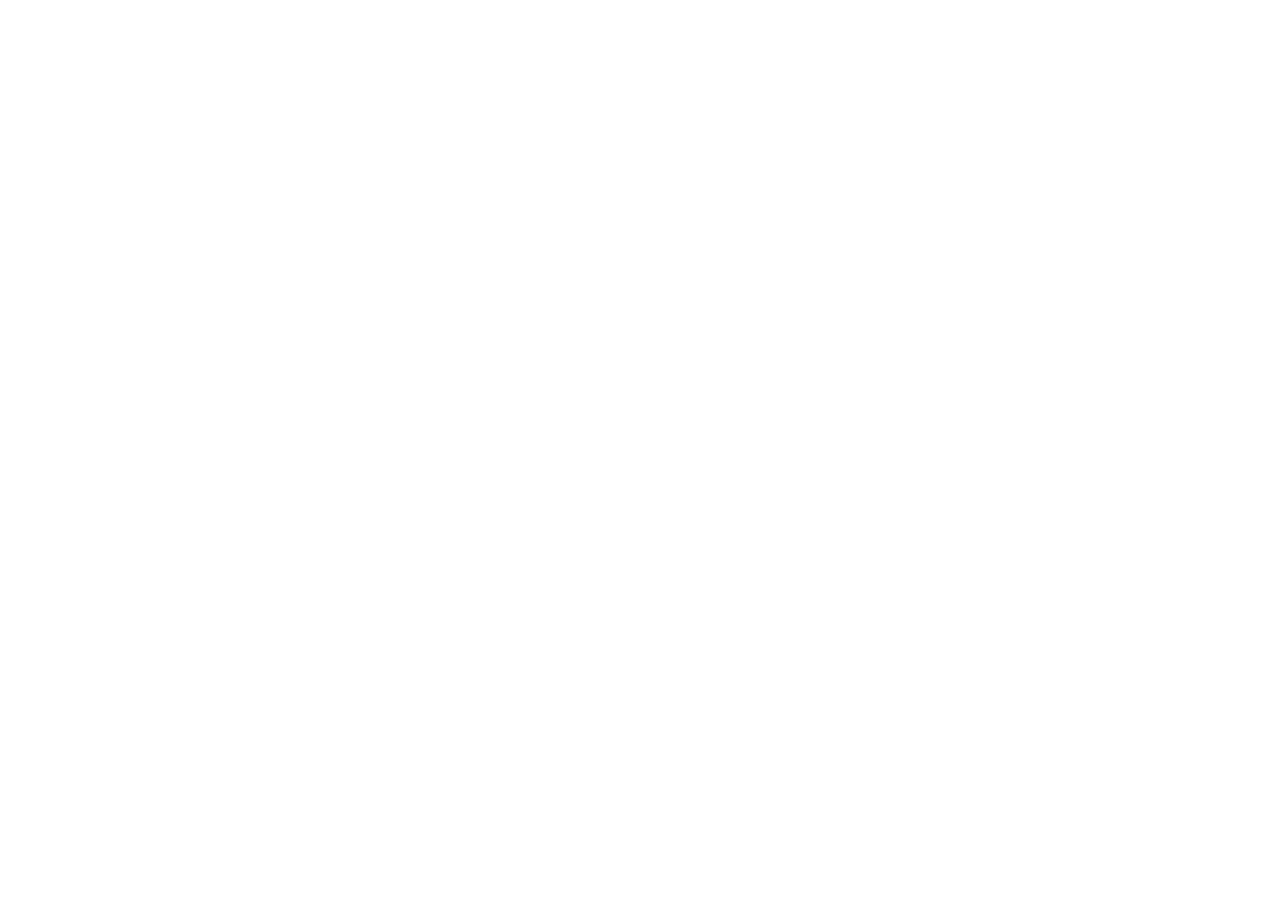
==== profile.html @ 412f5f0e "Add files via upload" ====
<!doctype html>
<html lang="en">
  <head>
    <meta charset="UTF-8" />
    <meta name="viewport" content="width=device-width, initial-scale=1.0" />
    <title>ChateniarProfile</title>
    <script type="module" crossorigin src="/assets/index-CNISAMBr.js"></script>
    <link rel="stylesheet" crossorigin href="/assets/index-C-q-o7Vg.css">
  </head>
  <body>
    <div id="root"></div>
  </body>
</html>
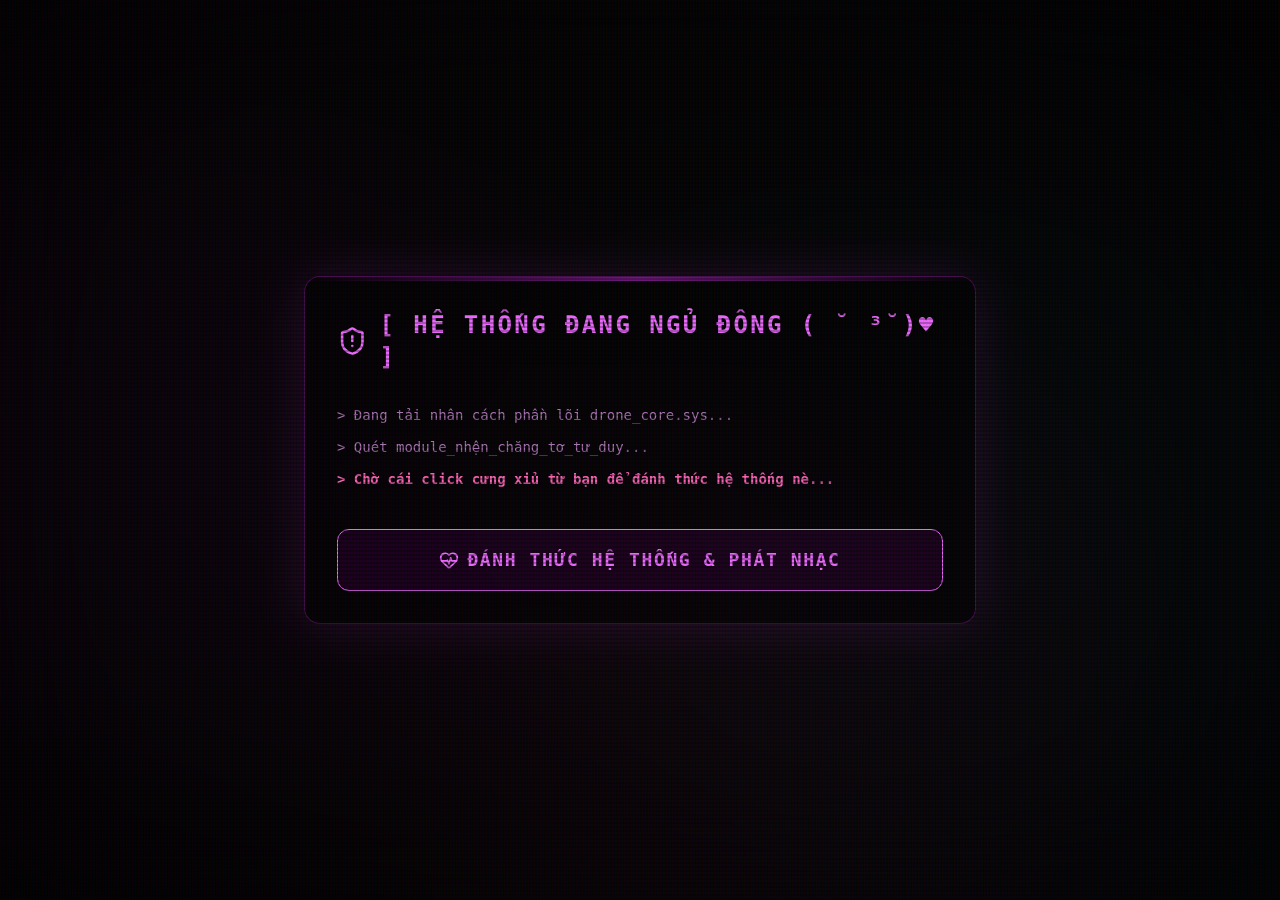
==== commit 1fe3bb36: "Fix asset paths in profile.html" ====
--- a/profile.html
+++ b/profile.html
@@ -5,8 +5,8 @@
     <meta charset="UTF-8" />
     <meta name="viewport" content="width=device-width, initial-scale=1.0" />
     <title>ChateniarProfile</title>
-    <script type="module" crossorigin src="/assets/index-CNISAMBr.js"></script>
-    <link rel="stylesheet" crossorigin href="/assets/index-C-q-o7Vg.css">
+    <script type="module" crossorigin src="/asset/index.js"></script>
+    <link rel="stylesheet" crossorigin href="/asset/index.css">
   </head>
   <body>
     <div id="root"></div>
--- a/asset/index.css
+++ b/asset/index.css
@@ -0,0 +1 @@
+@import"https://fonts.googleapis.com/css2?family=JetBrains+Mono:ital,wght@0,100..800;1,100..800&family=Share+Tech+Mono&display=swap";/*! tailwindcss v4.3.1 | MIT License | https://tailwindcss.com */@layer properties{@supports (((-webkit-hyphens:none)) and (not (margin-trim:inline))) or ((-moz-orient:inline) and (not (color:rgb(from red r g b)))){*,:before,:after,::backdrop{--tw-translate-x:0;--tw-translate-y:0;--tw-translate-z:0;--tw-scale-x:1;--tw-scale-y:1;--tw-scale-z:1;--tw-space-y-reverse:0;--tw-space-x-reverse:0;--tw-border-style:solid;--tw-gradient-position:initial;--tw-gradient-from:#0000;--tw-gradient-via:#0000;--tw-gradient-to:#0000;--tw-gradient-stops:initial;--tw-gradient-via-stops:initial;--tw-gradient-from-position:0%;--tw-gradient-via-position:50%;--tw-gradient-to-position:100%;--tw-leading:initial;--tw-font-weight:initial;--tw-tracking:initial;--tw-shadow:0 0 #0000;--tw-shadow-color:initial;--tw-shadow-alpha:100%;--tw-inset-shadow:0 0 #0000;--tw-inset-shadow-color:initial;--tw-inset-shadow-alpha:100%;--tw-ring-color:initial;--tw-ring-shadow:0 0 #0000;--tw-inset-ring-color:initial;--tw-inset-ring-shadow:0 0 #0000;--tw-ring-inset:initial;--tw-ring-offset-width:0px;--tw-ring-offset-color:#fff;--tw-ring-offset-shadow:0 0 #0000;--tw-blur:initial;--tw-brightness:initial;--tw-contrast:initial;--tw-grayscale:initial;--tw-hue-rotate:initial;--tw-invert:initial;--tw-opacity:initial;--tw-saturate:initial;--tw-sepia:initial;--tw-drop-shadow:initial;--tw-drop-shadow-color:initial;--tw-drop-shadow-alpha:100%;--tw-drop-shadow-size:initial;--tw-backdrop-blur:initial;--tw-backdrop-brightness:initial;--tw-backdrop-contrast:initial;--tw-backdrop-grayscale:initial;--tw-backdrop-hue-rotate:initial;--tw-backdrop-invert:initial;--tw-backdrop-opacity:initial;--tw-backdrop-saturate:initial;--tw-backdrop-sepia:initial;--tw-duration:initial;--tw-ease:initial}}}@layer theme{:root,:host{--font-sans:ui-sans-serif, system-ui, sans-serif, "Apple Color Emoji", "Segoe UI Emoji", "Segoe UI Symbol", "Noto Color Emoji";--font-mono:"JetBrains Mono", "Share Tech Mono", monospace;--color-red-400:oklch(70.4% .191 22.216);--color-red-500:oklch(63.7% .237 25.331);--color-red-950:oklch(25.8% .092 26.042);--color-yellow-300:oklch(90.5% .182 98.111);--color-yellow-400:oklch(85.2% .199 91.936);--color-yellow-500:oklch(79.5% .184 86.047);--color-yellow-950:oklch(28.6% .066 53.813);--color-green-500:oklch(72.3% .219 149.579);--color-cyan-300:oklch(86.5% .127 207.078);--color-cyan-500:oklch(71.5% .143 215.221);--color-cyan-600:oklch(60.9% .126 221.723);--color-cyan-950:oklch(30.2% .056 229.695);--color-fuchsia-300:oklch(83.3% .145 321.434);--color-fuchsia-400:oklch(74% .238 322.16);--color-fuchsia-500:oklch(66.7% .295 322.15);--color-fuchsia-600:oklch(59.1% .293 322.896);--color-fuchsia-950:oklch(29.3% .136 325.661);--color-pink-300:oklch(82.3% .12 346.018);--color-pink-400:oklch(71.8% .202 349.761);--color-pink-500:oklch(65.6% .241 354.308);--color-pink-600:oklch(59.2% .249 .584);--color-pink-950:oklch(28.4% .109 3.907);--color-rose-300:oklch(81% .117 11.638);--color-rose-400:oklch(71.2% .194 13.428);--color-rose-500:oklch(64.5% .246 16.439);--color-rose-950:oklch(27.1% .105 12.094);--color-zinc-300:oklch(87.1% .006 286.286);--color-zinc-400:oklch(70.5% .015 286.067);--color-zinc-500:oklch(55.2% .016 285.938);--color-zinc-600:oklch(44.2% .017 285.786);--color-zinc-700:oklch(37% .013 285.805);--color-zinc-800:oklch(27.4% .006 286.033);--color-zinc-900:oklch(21% .006 285.885);--color-zinc-950:oklch(14.1% .005 285.823);--color-neutral-950:oklch(14.5% 0 0);--color-black:#000;--color-white:#fff;--spacing:.25rem;--container-2xl:42rem;--container-7xl:80rem;--text-xs:.75rem;--text-xs--line-height:calc(1 / .75);--text-sm:.875rem;--text-sm--line-height:calc(1.25 / .875);--text-base:1rem;--text-base--line-height: 1.5 ;--text-lg:1.125rem;--text-lg--line-height:calc(1.75 / 1.125);--text-xl:1.25rem;--text-xl--line-height:calc(1.75 / 1.25);--text-2xl:1.5rem;--text-2xl--line-height:calc(2 / 1.5);--text-3xl:1.875rem;--text-3xl--line-height: 1.2 ;--font-weight-bold:700;--tracking-wide:.025em;--tracking-wider:.05em;--tracking-widest:.1em;--leading-snug:1.375;--leading-relaxed:1.625;--leading-loose:2;--radius-sm:.25rem;--radius-xl:.75rem;--radius-2xl:1rem;--drop-shadow-md:0 3px 3px #0000001f;--ease-out:cubic-bezier(0, 0, .2, 1);--animate-ping:ping 1s cubic-bezier(0, 0, .2, 1) infinite;--animate-pulse:pulse 2s cubic-bezier(.4, 0, .6, 1) infinite;--animate-bounce:bounce 1s infinite;--blur-md:12px;--blur-xl:24px;--blur-3xl:64px;--default-transition-duration:.15s;--default-transition-timing-function:cubic-bezier(.4, 0, .2, 1);--default-font-family:var(--font-sans);--default-mono-font-family:var(--font-mono);--animate-spin-slow:spin 10s linear infinite;--animate-spin-reverse:spin-reverse 8s linear infinite;--animate-float:float 6s ease-in-out infinite;--animate-pulse-fast:pulse 1s cubic-bezier(.4, 0, .6, 1) infinite;--animate-flash-red:flash-red 1.5s infinite}}@layer base{*,:after,:before,::backdrop{box-sizing:border-box;border:0 solid;margin:0;padding:0}::file-selector-button{box-sizing:border-box;border:0 solid;margin:0;padding:0}html,:host{-webkit-text-size-adjust:100%;-moz-tab-size:4;tab-size:4;line-height:1.5;font-family:var(--default-font-family,ui-sans-serif, system-ui, sans-serif, "Apple Color Emoji", "Segoe UI Emoji", "Segoe UI Symbol", "Noto Color Emoji");font-feature-settings:var(--default-font-feature-settings,normal);font-variation-settings:var(--default-font-variation-settings,normal);-webkit-tap-highlight-color:transparent}hr{height:0;color:inherit;border-top-width:1px}abbr:where([title]){-webkit-text-decoration:underline dotted;text-decoration:underline dotted}h1,h2,h3,h4,h5,h6{font-size:inherit;font-weight:inherit}a{color:inherit;-webkit-text-decoration:inherit;text-decoration:inherit}b,strong{font-weight:bolder}code,kbd,samp,pre{font-family:var(--default-mono-font-family,ui-monospace, SFMono-Regular, Menlo, Monaco, Consolas, "Liberation Mono", "Courier New", monospace);font-feature-settings:var(--default-mono-font-feature-settings,normal);font-variation-settings:var(--default-mono-font-variation-settings,normal);font-size:1em}small{font-size:80%}sub,sup{vertical-align:baseline;font-size:75%;line-height:0;position:relative}sub{bottom:-.25em}sup{top:-.5em}table{text-indent:0;border-color:inherit;border-collapse:collapse}:-moz-focusring{outline:auto}progress{vertical-align:baseline}summary{display:list-item}ol,ul,menu{list-style:none}img,svg,video,canvas,audio,iframe,embed,object{vertical-align:middle;display:block}img,video{max-width:100%;height:auto}button,input,select,optgroup,textarea{font:inherit;font-feature-settings:inherit;font-variation-settings:inherit;letter-spacing:inherit;color:inherit;opacity:1;background-color:#0000;border-radius:0}::file-selector-button{font:inherit;font-feature-settings:inherit;font-variation-settings:inherit;letter-spacing:inherit;color:inherit;opacity:1;background-color:#0000;border-radius:0}:where(select:is([multiple],[size])) optgroup{font-weight:bolder}:where(select:is([multiple],[size])) optgroup option{padding-inline-start:20px}::file-selector-button{margin-inline-end:4px}::placeholder{opacity:1}@supports (not ((-webkit-appearance:-apple-pay-button))) or (contain-intrinsic-size:1px){::placeholder{color:currentColor}@supports (color:color-mix(in lab,red,red)){::placeholder{color:color-mix(in oklab,currentcolor 50%,transparent)}}}textarea{resize:vertical}::-webkit-search-decoration{-webkit-appearance:none}::-webkit-date-and-time-value{min-height:1lh;text-align:inherit}::-webkit-datetime-edit{display:inline-flex}::-webkit-datetime-edit-fields-wrapper{padding:0}::-webkit-datetime-edit{padding-block:0}::-webkit-datetime-edit-year-field{padding-block:0}::-webkit-datetime-edit-month-field{padding-block:0}::-webkit-datetime-edit-day-field{padding-block:0}::-webkit-datetime-edit-hour-field{padding-block:0}::-webkit-datetime-edit-minute-field{padding-block:0}::-webkit-datetime-edit-second-field{padding-block:0}::-webkit-datetime-edit-millisecond-field{padding-block:0}::-webkit-datetime-edit-meridiem-field{padding-block:0}::-webkit-calendar-picker-indicator{line-height:1}:-moz-ui-invalid{box-shadow:none}button,input:where([type=button],[type=reset],[type=submit]){-webkit-appearance:button;-moz-appearance:button;appearance:button}::file-selector-button{-webkit-appearance:button;-moz-appearance:button;appearance:button}::-webkit-inner-spin-button{height:auto}::-webkit-outer-spin-button{height:auto}[hidden]:where(:not([hidden=until-found])){display:none!important}}@layer components;@layer utilities{.pointer-events-none{pointer-events:none}.visible{visibility:visible}.absolute{position:absolute}.fixed{position:fixed}.relative{position:relative}.inset-0{top:0;right:0;bottom:0;left:0}.inset-2{inset:calc(var(--spacing) * 2)}.-top-4{top:calc(var(--spacing) * -4)}.top-0{top:0}.top-1\/2{top:50%}.top-1\/4{top:25%}.top-2{top:calc(var(--spacing) * 2)}.top-10{top:calc(var(--spacing) * 10)}.-right-1\/4{right:-25%}.-right-4{right:calc(var(--spacing) * -4)}.-right-10{right:calc(var(--spacing) * -10)}.right-1\/4{right:25%}.right-2{right:calc(var(--spacing) * 2)}.-bottom-1\/4{bottom:-25%}.-bottom-8{bottom:calc(var(--spacing) * -8)}.-bottom-10{bottom:calc(var(--spacing) * -10)}.bottom-0{bottom:0}.bottom-2{bottom:calc(var(--spacing) * 2)}.-left-1\/4{left:-25%}.left-0{left:0}.left-1\/2{left:50%}.left-1\/4{left:25%}.left-2{left:calc(var(--spacing) * 2)}.-z-10{z-index:-10}.z-0{z-index:0}.z-10{z-index:10}.z-20{z-index:20}.z-50{z-index:50}.z-\[9999\]{z-index:9999}.col-span-1{grid-column:span 1/span 1}.mx-auto{margin-inline:auto}.mt-0\.5{margin-top:calc(var(--spacing) * .5)}.mt-1{margin-top:var(--spacing)}.mt-2{margin-top:calc(var(--spacing) * 2)}.mt-3{margin-top:calc(var(--spacing) * 3)}.mt-4{margin-top:calc(var(--spacing) * 4)}.mt-5{margin-top:calc(var(--spacing) * 5)}.mt-6{margin-top:calc(var(--spacing) * 6)}.mt-8{margin-top:calc(var(--spacing) * 8)}.mr-2{margin-right:calc(var(--spacing) * 2)}.mr-3{margin-right:calc(var(--spacing) * 3)}.mb-1{margin-bottom:var(--spacing)}.mb-1\.5{margin-bottom:calc(var(--spacing) * 1.5)}.mb-3{margin-bottom:calc(var(--spacing) * 3)}.mb-4{margin-bottom:calc(var(--spacing) * 4)}.mb-5{margin-bottom:calc(var(--spacing) * 5)}.mb-6{margin-bottom:calc(var(--spacing) * 6)}.mb-8{margin-bottom:calc(var(--spacing) * 8)}.mb-10{margin-bottom:calc(var(--spacing) * 10)}.ml-1{margin-left:var(--spacing)}.ml-2{margin-left:calc(var(--spacing) * 2)}.block{display:block}.flex{display:flex}.grid{display:grid}.hidden{display:none}.h-1{height:var(--spacing)}.h-1\.5{height:calc(var(--spacing) * 1.5)}.h-2{height:calc(var(--spacing) * 2)}.h-3{height:calc(var(--spacing) * 3)}.h-3\.5{height:calc(var(--spacing) * 3.5)}.h-4{height:calc(var(--spacing) * 4)}.h-5{height:calc(var(--spacing) * 5)}.h-6{height:calc(var(--spacing) * 6)}.h-7{height:calc(var(--spacing) * 7)}.h-8{height:calc(var(--spacing) * 8)}.h-10{height:calc(var(--spacing) * 10)}.h-12{height:calc(var(--spacing) * 12)}.h-16{height:calc(var(--spacing) * 16)}.h-20{height:calc(var(--spacing) * 20)}.h-36{height:calc(var(--spacing) * 36)}.h-48{height:calc(var(--spacing) * 48)}.h-64{height:calc(var(--spacing) * 64)}.h-72{height:calc(var(--spacing) * 72)}.h-96{height:calc(var(--spacing) * 96)}.h-\[120vh\]{height:120vh}.h-full{height:100%}.h-screen{height:100vh}.max-h-\[800px\]{max-height:800px}.min-h-screen{min-height:100vh}.w-1\.5{width:calc(var(--spacing) * 1.5)}.w-3{width:calc(var(--spacing) * 3)}.w-3\.5{width:calc(var(--spacing) * 3.5)}.w-4{width:calc(var(--spacing) * 4)}.w-5{width:calc(var(--spacing) * 5)}.w-6{width:calc(var(--spacing) * 6)}.w-7{width:calc(var(--spacing) * 7)}.w-8{width:calc(var(--spacing) * 8)}.w-10{width:calc(var(--spacing) * 10)}.w-12{width:calc(var(--spacing) * 12)}.w-16{width:calc(var(--spacing) * 16)}.w-20{width:calc(var(--spacing) * 20)}.w-36{width:calc(var(--spacing) * 36)}.w-48{width:calc(var(--spacing) * 48)}.w-64{width:calc(var(--spacing) * 64)}.w-96{width:calc(var(--spacing) * 96)}.w-\[120vw\]{width:120vw}.w-full{width:100%}.max-w-2xl{max-width:var(--container-2xl)}.max-w-7xl{max-width:var(--container-7xl)}.max-w-\[800px\]{max-width:800px}.min-w-0{min-width:0}.flex-1{flex:1}.shrink-0{flex-shrink:0}.-translate-x-1\/2{--tw-translate-x: -50% ;translate:var(--tw-translate-x) var(--tw-translate-y)}.-translate-x-full{--tw-translate-x:-100%;translate:var(--tw-translate-x) var(--tw-translate-y)}.-translate-y-1\/2{--tw-translate-y: -50% ;translate:var(--tw-translate-x) var(--tw-translate-y)}.scale-100{--tw-scale-x:100%;--tw-scale-y:100%;--tw-scale-z:100%;scale:var(--tw-scale-x) var(--tw-scale-y)}.scale-\[0\.95\]{scale:.95}.animate-\[pulse_1\.8s_ease-in-out_infinite_1s\]{animation:1.8s ease-in-out 1s infinite pulse}.animate-\[pulse_1s_infinite\]{animation:1s infinite pulse}.animate-\[pulse_2\.2s_ease-in-out_infinite_0\.5s\]{animation:2.2s ease-in-out .5s infinite pulse}.animate-\[pulse_2s_ease-in-out_infinite\]{animation:2s ease-in-out infinite pulse}.animate-\[spin_2s_linear_infinite\]{animation:2s linear infinite spin}.animate-\[spin_4s_linear_infinite\]{animation:4s linear infinite spin}.animate-bounce{animation:var(--animate-bounce)}.animate-flash-red{animation:var(--animate-flash-red)}.animate-float{animation:var(--animate-float)}.animate-ping{animation:var(--animate-ping)}.animate-pulse{animation:var(--animate-pulse)}.animate-pulse-fast{animation:var(--animate-pulse-fast)}.animate-spin-reverse{animation:var(--animate-spin-reverse)}.animate-spin-slow{animation:var(--animate-spin-slow)}.cursor-crosshair{cursor:crosshair}.cursor-pointer{cursor:pointer}.resize{resize:both}.grid-cols-1{grid-template-columns:repeat(1,minmax(0,1fr))}.flex-col{flex-direction:column}.flex-row{flex-direction:row}.flex-wrap{flex-wrap:wrap}.items-center{align-items:center}.items-end{align-items:flex-end}.items-start{align-items:flex-start}.justify-between{justify-content:space-between}.justify-center{justify-content:center}.gap-1{gap:var(--spacing)}.gap-2{gap:calc(var(--spacing) * 2)}.gap-3{gap:calc(var(--spacing) * 3)}.gap-4{gap:calc(var(--spacing) * 4)}.gap-5{gap:calc(var(--spacing) * 5)}.gap-6{gap:calc(var(--spacing) * 6)}:where(.space-y-1\.5>:not(:last-child)){--tw-space-y-reverse:0;margin-block-start:calc(calc(var(--spacing) * 1.5) * var(--tw-space-y-reverse));margin-block-end:calc(calc(var(--spacing) * 1.5) * calc(1 - var(--tw-space-y-reverse)))}:where(.space-y-3>:not(:last-child)){--tw-space-y-reverse:0;margin-block-start:calc(calc(var(--spacing) * 3) * var(--tw-space-y-reverse));margin-block-end:calc(calc(var(--spacing) * 3) * calc(1 - var(--tw-space-y-reverse)))}:where(.space-y-4>:not(:last-child)){--tw-space-y-reverse:0;margin-block-start:calc(calc(var(--spacing) * 4) * var(--tw-space-y-reverse));margin-block-end:calc(calc(var(--spacing) * 4) * calc(1 - var(--tw-space-y-reverse)))}:where(.space-y-5>:not(:last-child)){--tw-space-y-reverse:0;margin-block-start:calc(calc(var(--spacing) * 5) * var(--tw-space-y-reverse));margin-block-end:calc(calc(var(--spacing) * 5) * calc(1 - var(--tw-space-y-reverse)))}:where(.space-y-6>:not(:last-child)){--tw-space-y-reverse:0;margin-block-start:calc(calc(var(--spacing) * 6) * var(--tw-space-y-reverse));margin-block-end:calc(calc(var(--spacing) * 6) * calc(1 - var(--tw-space-y-reverse)))}:where(.space-x-1\.5>:not(:last-child)){--tw-space-x-reverse:0;margin-inline-start:calc(calc(var(--spacing) * 1.5) * var(--tw-space-x-reverse));margin-inline-end:calc(calc(var(--spacing) * 1.5) * calc(1 - var(--tw-space-x-reverse)))}.truncate{text-overflow:ellipsis;white-space:nowrap;overflow:hidden}.overflow-hidden{overflow:hidden}.overflow-x-hidden{overflow-x:hidden}.overflow-y-auto{overflow-y:auto}.rounded-2xl{border-radius:var(--radius-2xl)}.rounded-full{border-radius:3.40282e38px}.rounded-xl{border-radius:var(--radius-xl)}.rounded-t-sm{border-top-left-radius:var(--radius-sm);border-top-right-radius:var(--radius-sm)}.border{border-style:var(--tw-border-style);border-width:1px}.border-2{border-style:var(--tw-border-style);border-width:2px}.border-\[1px\]{border-style:var(--tw-border-style);border-width:1px}.border-t{border-top-style:var(--tw-border-style);border-top-width:1px}.border-t-2{border-top-style:var(--tw-border-style);border-top-width:2px}.border-r-2{border-right-style:var(--tw-border-style);border-right-width:2px}.border-b{border-bottom-style:var(--tw-border-style);border-bottom-width:1px}.border-b-2{border-bottom-style:var(--tw-border-style);border-bottom-width:2px}.border-l-2{border-left-style:var(--tw-border-style);border-left-width:2px}.border-dashed{--tw-border-style:dashed;border-style:dashed}.border-solid{--tw-border-style:solid;border-style:solid}.border-cyan-500\/50{border-color:#00b7d780}@supports (color:color-mix(in lab,red,red)){.border-cyan-500\/50{border-color:color-mix(in oklab,var(--color-cyan-500) 50%,transparent)}}.border-fuchsia-400{border-color:var(--color-fuchsia-400)}.border-fuchsia-500{border-color:var(--color-fuchsia-500)}.border-fuchsia-500\/30{border-color:#e12afb4d}@supports (color:color-mix(in lab,red,red)){.border-fuchsia-500\/30{border-color:color-mix(in oklab,var(--color-fuchsia-500) 30%,transparent)}}.border-pink-500\/50{border-color:#f6339a80}@supports (color:color-mix(in lab,red,red)){.border-pink-500\/50{border-color:color-mix(in oklab,var(--color-pink-500) 50%,transparent)}}.border-red-500{border-color:var(--color-red-500)}.border-red-500\/50{border-color:#fb2c3680}@supports (color:color-mix(in lab,red,red)){.border-red-500\/50{border-color:color-mix(in oklab,var(--color-red-500) 50%,transparent)}}.border-rose-500{border-color:var(--color-rose-500)}.border-rose-500\/30{border-color:#ff23574d}@supports (color:color-mix(in lab,red,red)){.border-rose-500\/30{border-color:color-mix(in oklab,var(--color-rose-500) 30%,transparent)}}.border-yellow-400{border-color:var(--color-yellow-400)}.border-zinc-500{border-color:var(--color-zinc-500)}.border-zinc-700{border-color:var(--color-zinc-700)}.border-zinc-800{border-color:var(--color-zinc-800)}.bg-black{background-color:var(--color-black)}.bg-black\/40{background-color:#0006}@supports (color:color-mix(in lab,red,red)){.bg-black\/40{background-color:color-mix(in oklab,var(--color-black) 40%,transparent)}}.bg-black\/50{background-color:#00000080}@supports (color:color-mix(in lab,red,red)){.bg-black\/50{background-color:color-mix(in oklab,var(--color-black) 50%,transparent)}}.bg-black\/60{background-color:#0009}@supports (color:color-mix(in lab,red,red)){.bg-black\/60{background-color:color-mix(in oklab,var(--color-black) 60%,transparent)}}.bg-black\/90{background-color:#000000e6}@supports (color:color-mix(in lab,red,red)){.bg-black\/90{background-color:color-mix(in oklab,var(--color-black) 90%,transparent)}}.bg-cyan-500{background-color:var(--color-cyan-500)}.bg-cyan-600\/10{background-color:#0092b51a}@supports (color:color-mix(in lab,red,red)){.bg-cyan-600\/10{background-color:color-mix(in oklab,var(--color-cyan-600) 10%,transparent)}}.bg-cyan-950\/30{background-color:#0533454d}@supports (color:color-mix(in lab,red,red)){.bg-cyan-950\/30{background-color:color-mix(in oklab,var(--color-cyan-950) 30%,transparent)}}.bg-fuchsia-500{background-color:var(--color-fuchsia-500)}.bg-fuchsia-600\/10{background-color:#c600db1a}@supports (color:color-mix(in lab,red,red)){.bg-fuchsia-600\/10{background-color:color-mix(in oklab,var(--color-fuchsia-600) 10%,transparent)}}.bg-fuchsia-950\/30{background-color:#4b004f4d}@supports (color:color-mix(in lab,red,red)){.bg-fuchsia-950\/30{background-color:color-mix(in oklab,var(--color-fuchsia-950) 30%,transparent)}}.bg-green-500\/80{background-color:#00c758cc}@supports (color:color-mix(in lab,red,red)){.bg-green-500\/80{background-color:color-mix(in oklab,var(--color-green-500) 80%,transparent)}}.bg-neutral-950{background-color:var(--color-neutral-950)}.bg-pink-600\/10{background-color:#e300761a}@supports (color:color-mix(in lab,red,red)){.bg-pink-600\/10{background-color:color-mix(in oklab,var(--color-pink-600) 10%,transparent)}}.bg-pink-950\/20{background-color:#51042433}@supports (color:color-mix(in lab,red,red)){.bg-pink-950\/20{background-color:color-mix(in oklab,var(--color-pink-950) 20%,transparent)}}.bg-red-500\/80{background-color:#fb2c36cc}@supports (color:color-mix(in lab,red,red)){.bg-red-500\/80{background-color:color-mix(in oklab,var(--color-red-500) 80%,transparent)}}.bg-red-950\/20{background-color:#46080933}@supports (color:color-mix(in lab,red,red)){.bg-red-950\/20{background-color:color-mix(in oklab,var(--color-red-950) 20%,transparent)}}.bg-red-950\/30{background-color:#4608094d}@supports (color:color-mix(in lab,red,red)){.bg-red-950\/30{background-color:color-mix(in oklab,var(--color-red-950) 30%,transparent)}}.bg-rose-500{background-color:var(--color-rose-500)}.bg-rose-950\/30{background-color:#4d02184d}@supports (color:color-mix(in lab,red,red)){.bg-rose-950\/30{background-color:color-mix(in oklab,var(--color-rose-950) 30%,transparent)}}.bg-transparent{background-color:#0000}.bg-white{background-color:var(--color-white)}.bg-yellow-500\/80{background-color:#edb200cc}@supports (color:color-mix(in lab,red,red)){.bg-yellow-500\/80{background-color:color-mix(in oklab,var(--color-yellow-500) 80%,transparent)}}.bg-yellow-950\/40{background-color:#43200466}@supports (color:color-mix(in lab,red,red)){.bg-yellow-950\/40{background-color:color-mix(in oklab,var(--color-yellow-950) 40%,transparent)}}.bg-zinc-900{background-color:var(--color-zinc-900)}.bg-zinc-900\/80{background-color:#18181bcc}@supports (color:color-mix(in lab,red,red)){.bg-zinc-900\/80{background-color:color-mix(in oklab,var(--color-zinc-900) 80%,transparent)}}.bg-zinc-950\/80{background-color:#09090bcc}@supports (color:color-mix(in lab,red,red)){.bg-zinc-950\/80{background-color:color-mix(in oklab,var(--color-zinc-950) 80%,transparent)}}.bg-gradient-to-r{--tw-gradient-position:to right in oklab;background-image:linear-gradient(var(--tw-gradient-stops))}.bg-gradient-to-tr{--tw-gradient-position:to top right in oklab;background-image:linear-gradient(var(--tw-gradient-stops))}.bg-\[radial-gradient\(ellipse_at_center\,rgba\(0\,0\,0\,0\)_0\%\,rgba\(0\,0\,0\,0\.8\)_100\%\)\]{background-image:radial-gradient(#0000,#000c)}.from-fuchsia-400\/0{--tw-gradient-from:#0000}@supports (color:color-mix(in lab,red,red)){.from-fuchsia-400\/0{--tw-gradient-from:color-mix(in oklab, var(--color-fuchsia-400) 0%, transparent)}}.from-fuchsia-400\/0{--tw-gradient-stops:var(--tw-gradient-via-stops,var(--tw-gradient-position), var(--tw-gradient-from) var(--tw-gradient-from-position), var(--tw-gradient-to) var(--tw-gradient-to-position))}.from-transparent{--tw-gradient-from:transparent;--tw-gradient-stops:var(--tw-gradient-via-stops,var(--tw-gradient-position), var(--tw-gradient-from) var(--tw-gradient-from-position), var(--tw-gradient-to) var(--tw-gradient-to-position))}.from-white\/0{--tw-gradient-from:#0000}@supports (color:color-mix(in lab,red,red)){.from-white\/0{--tw-gradient-from:color-mix(in oklab, var(--color-white) 0%, transparent)}}.from-white\/0{--tw-gradient-stops:var(--tw-gradient-via-stops,var(--tw-gradient-position), var(--tw-gradient-from) var(--tw-gradient-from-position), var(--tw-gradient-to) var(--tw-gradient-to-position))}.via-fuchsia-400\/40{--tw-gradient-via:#ec6cff66}@supports (color:color-mix(in lab,red,red)){.via-fuchsia-400\/40{--tw-gradient-via:color-mix(in oklab, var(--color-fuchsia-400) 40%, transparent)}}.via-fuchsia-400\/40{--tw-gradient-via-stops:var(--tw-gradient-position), var(--tw-gradient-from) var(--tw-gradient-from-position), var(--tw-gradient-via) var(--tw-gradient-via-position), var(--tw-gradient-to) var(--tw-gradient-to-position);--tw-gradient-stops:var(--tw-gradient-via-stops)}.via-fuchsia-500{--tw-gradient-via:var(--color-fuchsia-500);--tw-gradient-via-stops:var(--tw-gradient-position), var(--tw-gradient-from) var(--tw-gradient-from-position), var(--tw-gradient-via) var(--tw-gradient-via-position), var(--tw-gradient-to) var(--tw-gradient-to-position);--tw-gradient-stops:var(--tw-gradient-via-stops)}.via-white\/5{--tw-gradient-via:#ffffff0d}@supports (color:color-mix(in lab,red,red)){.via-white\/5{--tw-gradient-via:color-mix(in oklab, var(--color-white) 5%, transparent)}}.via-white\/5{--tw-gradient-via-stops:var(--tw-gradient-position), var(--tw-gradient-from) var(--tw-gradient-from-position), var(--tw-gradient-via) var(--tw-gradient-via-position), var(--tw-gradient-to) var(--tw-gradient-to-position);--tw-gradient-stops:var(--tw-gradient-via-stops)}.to-fuchsia-400\/0{--tw-gradient-to:#0000}@supports (color:color-mix(in lab,red,red)){.to-fuchsia-400\/0{--tw-gradient-to:color-mix(in oklab, var(--color-fuchsia-400) 0%, transparent)}}.to-fuchsia-400\/0{--tw-gradient-stops:var(--tw-gradient-via-stops,var(--tw-gradient-position), var(--tw-gradient-from) var(--tw-gradient-from-position), var(--tw-gradient-to) var(--tw-gradient-to-position))}.to-transparent{--tw-gradient-to:transparent;--tw-gradient-stops:var(--tw-gradient-via-stops,var(--tw-gradient-position), var(--tw-gradient-from) var(--tw-gradient-from-position), var(--tw-gradient-to) var(--tw-gradient-to-position))}.to-white\/0{--tw-gradient-to:#0000}@supports (color:color-mix(in lab,red,red)){.to-white\/0{--tw-gradient-to:color-mix(in oklab, var(--color-white) 0%, transparent)}}.to-white\/0{--tw-gradient-stops:var(--tw-gradient-via-stops,var(--tw-gradient-position), var(--tw-gradient-from) var(--tw-gradient-from-position), var(--tw-gradient-to) var(--tw-gradient-to-position))}.fill-current{fill:currentColor}.object-cover{object-fit:cover}.p-3{padding:calc(var(--spacing) * 3)}.p-4{padding:calc(var(--spacing) * 4)}.p-5{padding:calc(var(--spacing) * 5)}.p-6{padding:calc(var(--spacing) * 6)}.p-8{padding:calc(var(--spacing) * 8)}.px-4{padding-inline:calc(var(--spacing) * 4)}.px-5{padding-inline:calc(var(--spacing) * 5)}.px-6{padding-inline:calc(var(--spacing) * 6)}.py-1{padding-block:var(--spacing)}.py-1\.5{padding-block:calc(var(--spacing) * 1.5)}.py-3{padding-block:calc(var(--spacing) * 3)}.py-4{padding-block:calc(var(--spacing) * 4)}.pt-2{padding-top:calc(var(--spacing) * 2)}.pr-2{padding-right:calc(var(--spacing) * 2)}.pb-2{padding-bottom:calc(var(--spacing) * 2)}.pl-3{padding-left:calc(var(--spacing) * 3)}.text-center{text-align:center}.text-right{text-align:right}.font-mono{font-family:var(--font-mono)}.font-sans{font-family:var(--font-sans)}.text-2xl{font-size:var(--text-2xl);line-height:var(--tw-leading,var(--text-2xl--line-height))}.text-3xl{font-size:var(--text-3xl);line-height:var(--tw-leading,var(--text-3xl--line-height))}.text-base{font-size:var(--text-base);line-height:var(--tw-leading,var(--text-base--line-height))}.text-lg{font-size:var(--text-lg);line-height:var(--tw-leading,var(--text-lg--line-height))}.text-sm{font-size:var(--text-sm);line-height:var(--tw-leading,var(--text-sm--line-height))}.text-xl{font-size:var(--text-xl);line-height:var(--tw-leading,var(--text-xl--line-height))}.text-xs{font-size:var(--text-xs);line-height:var(--tw-leading,var(--text-xs--line-height))}.text-\[10px\]{font-size:10px}.text-\[11px\]{font-size:11px}.leading-loose{--tw-leading:var(--leading-loose);line-height:var(--leading-loose)}.leading-relaxed{--tw-leading:var(--leading-relaxed);line-height:var(--leading-relaxed)}.leading-snug{--tw-leading:var(--leading-snug);line-height:var(--leading-snug)}.font-bold{--tw-font-weight:var(--font-weight-bold);font-weight:var(--font-weight-bold)}.tracking-wide{--tw-tracking:var(--tracking-wide);letter-spacing:var(--tracking-wide)}.tracking-wider{--tw-tracking:var(--tracking-wider);letter-spacing:var(--tracking-wider)}.tracking-widest{--tw-tracking:var(--tracking-widest);letter-spacing:var(--tracking-widest)}.whitespace-nowrap{white-space:nowrap}.whitespace-pre-wrap{white-space:pre-wrap}.text-\[\#0f0\]{color:#0f0}.text-cyan-300{color:var(--color-cyan-300)}.text-fuchsia-300{color:var(--color-fuchsia-300)}.text-fuchsia-300\/70{color:#f2a9ffb3}@supports (color:color-mix(in lab,red,red)){.text-fuchsia-300\/70{color:color-mix(in oklab,var(--color-fuchsia-300) 70%,transparent)}}.text-fuchsia-400{color:var(--color-fuchsia-400)}.text-fuchsia-500{color:var(--color-fuchsia-500)}.text-pink-300{color:var(--color-pink-300)}.text-pink-400{color:var(--color-pink-400)}.text-red-400{color:var(--color-red-400)}.text-red-500{color:var(--color-red-500)}.text-rose-300{color:var(--color-rose-300)}.text-rose-400{color:var(--color-rose-400)}.text-white{color:var(--color-white)}.text-yellow-300{color:var(--color-yellow-300)}.text-zinc-300{color:var(--color-zinc-300)}.text-zinc-400{color:var(--color-zinc-400)}.text-zinc-500{color:var(--color-zinc-500)}.text-zinc-600{color:var(--color-zinc-600)}.uppercase{text-transform:uppercase}.italic{font-style:italic}.placeholder-zinc-700::placeholder{color:var(--color-zinc-700)}.opacity-0{opacity:0}.opacity-5{opacity:.05}.opacity-10{opacity:.1}.opacity-40{opacity:.4}.opacity-50{opacity:.5}.opacity-80{opacity:.8}.opacity-90{opacity:.9}.opacity-100{opacity:1}.opacity-\[0\.03\]{opacity:.03}.opacity-\[0\.25\]{opacity:.25}.mix-blend-color-burn{mix-blend-mode:color-burn}.mix-blend-screen{mix-blend-mode:screen}.shadow{--tw-shadow:0 1px 3px 0 var(--tw-shadow-color,#0000001a), 0 1px 2px -1px var(--tw-shadow-color,#0000001a);box-shadow:var(--tw-inset-shadow),var(--tw-inset-ring-shadow),var(--tw-ring-offset-shadow),var(--tw-ring-shadow),var(--tw-shadow)}.shadow-2xl{--tw-shadow:0 25px 50px -12px var(--tw-shadow-color,#00000040);box-shadow:var(--tw-inset-shadow),var(--tw-inset-ring-shadow),var(--tw-ring-offset-shadow),var(--tw-ring-shadow),var(--tw-shadow)}.shadow-\[0_0_5px_rgba\(34\,197\,94\,0\.5\)\]{--tw-shadow:0 0 5px var(--tw-shadow-color,#22c55e80);box-shadow:var(--tw-inset-shadow),var(--tw-inset-ring-shadow),var(--tw-ring-offset-shadow),var(--tw-ring-shadow),var(--tw-shadow)}.shadow-\[0_0_5px_rgba\(234\,179\,8\,0\.5\)\]{--tw-shadow:0 0 5px var(--tw-shadow-color,#eab30880);box-shadow:var(--tw-inset-shadow),var(--tw-inset-ring-shadow),var(--tw-ring-offset-shadow),var(--tw-ring-shadow),var(--tw-shadow)}.shadow-\[0_0_5px_rgba\(239\,68\,68\,0\.5\)\]{--tw-shadow:0 0 5px var(--tw-shadow-color,#ef444480);box-shadow:var(--tw-inset-shadow),var(--tw-inset-ring-shadow),var(--tw-ring-offset-shadow),var(--tw-ring-shadow),var(--tw-shadow)}.shadow-\[0_0_8px_currentColor\]{--tw-shadow:0 0 8px var(--tw-shadow-color,currentColor);box-shadow:var(--tw-inset-shadow),var(--tw-inset-ring-shadow),var(--tw-ring-offset-shadow),var(--tw-ring-shadow),var(--tw-shadow)}.shadow-\[0_0_15px_rgba\(0\,0\,0\,0\.5\)\]{--tw-shadow:0 0 15px var(--tw-shadow-color,#00000080);box-shadow:var(--tw-inset-shadow),var(--tw-inset-ring-shadow),var(--tw-ring-offset-shadow),var(--tw-ring-shadow),var(--tw-shadow)}.shadow-\[0_0_15px_rgba\(217\,70\,239\,0\.3\)\]{--tw-shadow:0 0 15px var(--tw-shadow-color,#d946ef4d);box-shadow:var(--tw-inset-shadow),var(--tw-inset-ring-shadow),var(--tw-ring-offset-shadow),var(--tw-ring-shadow),var(--tw-shadow)}.shadow-\[0_0_15px_rgba\(236\,72\,153\,0\.3\)\]{--tw-shadow:0 0 15px var(--tw-shadow-color,#ec48994d);box-shadow:var(--tw-inset-shadow),var(--tw-inset-ring-shadow),var(--tw-ring-offset-shadow),var(--tw-ring-shadow),var(--tw-shadow)}.shadow-\[0_0_15px_rgba\(244\,63\,94\,0\.3\)\]{--tw-shadow:0 0 15px var(--tw-shadow-color,#f43f5e4d);box-shadow:var(--tw-inset-shadow),var(--tw-inset-ring-shadow),var(--tw-ring-offset-shadow),var(--tw-ring-shadow),var(--tw-shadow)}.shadow-\[0_0_20px_rgba\(0\,0\,0\,0\.5\)\]{--tw-shadow:0 0 20px var(--tw-shadow-color,#00000080);box-shadow:var(--tw-inset-shadow),var(--tw-inset-ring-shadow),var(--tw-ring-offset-shadow),var(--tw-ring-shadow),var(--tw-shadow)}.shadow-\[0_0_20px_rgba\(250\,204\,21\,0\.2\)\]{--tw-shadow:0 0 20px var(--tw-shadow-color,#facc1533);box-shadow:var(--tw-inset-shadow),var(--tw-inset-ring-shadow),var(--tw-ring-offset-shadow),var(--tw-ring-shadow),var(--tw-shadow)}.shadow-\[0_0_30px_rgba\(217\,70\,239\,0\.5\)\]{--tw-shadow:0 0 30px var(--tw-shadow-color,#d946ef80);box-shadow:var(--tw-inset-shadow),var(--tw-inset-ring-shadow),var(--tw-ring-offset-shadow),var(--tw-ring-shadow),var(--tw-shadow)}.shadow-\[0_0_50px_rgba\(217\,70\,239\,0\.15\)\]{--tw-shadow:0 0 50px var(--tw-shadow-color,#d946ef26);box-shadow:var(--tw-inset-shadow),var(--tw-inset-ring-shadow),var(--tw-ring-offset-shadow),var(--tw-ring-shadow),var(--tw-shadow)}.shadow-inner{--tw-shadow:inset 0 2px 4px 0 var(--tw-shadow-color,#0000000d);box-shadow:var(--tw-inset-shadow),var(--tw-inset-ring-shadow),var(--tw-ring-offset-shadow),var(--tw-ring-shadow),var(--tw-shadow)}.shadow-lg{--tw-shadow:0 10px 15px -3px var(--tw-shadow-color,#0000001a), 0 4px 6px -4px var(--tw-shadow-color,#0000001a);box-shadow:var(--tw-inset-shadow),var(--tw-inset-ring-shadow),var(--tw-ring-offset-shadow),var(--tw-ring-shadow),var(--tw-shadow)}.shadow-xl{--tw-shadow:0 20px 25px -5px var(--tw-shadow-color,#0000001a), 0 8px 10px -6px var(--tw-shadow-color,#0000001a);box-shadow:var(--tw-inset-shadow),var(--tw-inset-ring-shadow),var(--tw-ring-offset-shadow),var(--tw-ring-shadow),var(--tw-shadow)}.shadow-fuchsia-400{--tw-shadow-color:oklch(74% .238 322.16)}@supports (color:color-mix(in lab,red,red)){.shadow-fuchsia-400{--tw-shadow-color:color-mix(in oklab, var(--color-fuchsia-400) var(--tw-shadow-alpha), transparent)}}.shadow-red-500{--tw-shadow-color:oklch(63.7% .237 25.331)}@supports (color:color-mix(in lab,red,red)){.shadow-red-500{--tw-shadow-color:color-mix(in oklab, var(--color-red-500) var(--tw-shadow-alpha), transparent)}}.blur-\[40px\]{--tw-blur:blur(40px);filter:var(--tw-blur,) var(--tw-brightness,) var(--tw-contrast,) var(--tw-grayscale,) var(--tw-hue-rotate,) var(--tw-invert,) var(--tw-saturate,) var(--tw-sepia,) var(--tw-drop-shadow,)}.blur-\[50px\]{--tw-blur:blur(50px);filter:var(--tw-blur,) var(--tw-brightness,) var(--tw-contrast,) var(--tw-grayscale,) var(--tw-hue-rotate,) var(--tw-invert,) var(--tw-saturate,) var(--tw-sepia,) var(--tw-drop-shadow,)}.blur-\[80px\]{--tw-blur:blur(80px);filter:var(--tw-blur,) var(--tw-brightness,) var(--tw-contrast,) var(--tw-grayscale,) var(--tw-hue-rotate,) var(--tw-invert,) var(--tw-saturate,) var(--tw-sepia,) var(--tw-drop-shadow,)}.blur-\[100px\]{--tw-blur:blur(100px);filter:var(--tw-blur,) var(--tw-brightness,) var(--tw-contrast,) var(--tw-grayscale,) var(--tw-hue-rotate,) var(--tw-invert,) var(--tw-saturate,) var(--tw-sepia,) var(--tw-drop-shadow,)}.blur-\[120px\]{--tw-blur:blur(120px);filter:var(--tw-blur,) var(--tw-brightness,) var(--tw-contrast,) var(--tw-grayscale,) var(--tw-hue-rotate,) var(--tw-invert,) var(--tw-saturate,) var(--tw-sepia,) var(--tw-drop-shadow,)}.blur-xl{--tw-blur:blur(var(--blur-xl));filter:var(--tw-blur,) var(--tw-brightness,) var(--tw-contrast,) var(--tw-grayscale,) var(--tw-hue-rotate,) var(--tw-invert,) var(--tw-saturate,) var(--tw-sepia,) var(--tw-drop-shadow,)}.drop-shadow-\[0_0_8px_rgba\(217\,70\,239\,0\.8\)\]{--tw-drop-shadow-size:drop-shadow(0 0 8px var(--tw-drop-shadow-color,#d946efcc));--tw-drop-shadow:var(--tw-drop-shadow-size);filter:var(--tw-blur,) var(--tw-brightness,) var(--tw-contrast,) var(--tw-grayscale,) var(--tw-hue-rotate,) var(--tw-invert,) var(--tw-saturate,) var(--tw-sepia,) var(--tw-drop-shadow,)}.drop-shadow-\[0_0_8px_rgba\(244\,63\,94\,0\.8\)\]{--tw-drop-shadow-size:drop-shadow(0 0 8px var(--tw-drop-shadow-color,#f43f5ecc));--tw-drop-shadow:var(--tw-drop-shadow-size);filter:var(--tw-blur,) var(--tw-brightness,) var(--tw-contrast,) var(--tw-grayscale,) var(--tw-hue-rotate,) var(--tw-invert,) var(--tw-saturate,) var(--tw-sepia,) var(--tw-drop-shadow,)}.drop-shadow-\[0_0_8px_rgba\(250\,204\,21\,0\.8\)\]{--tw-drop-shadow-size:drop-shadow(0 0 8px var(--tw-drop-shadow-color,#facc15cc));--tw-drop-shadow:var(--tw-drop-shadow-size);filter:var(--tw-blur,) var(--tw-brightness,) var(--tw-contrast,) var(--tw-grayscale,) var(--tw-hue-rotate,) var(--tw-invert,) var(--tw-saturate,) var(--tw-sepia,) var(--tw-drop-shadow,)}.drop-shadow-md{--tw-drop-shadow-size:drop-shadow(0 3px 3px var(--tw-drop-shadow-color,#0000001f));--tw-drop-shadow:drop-shadow(var(--drop-shadow-md));filter:var(--tw-blur,) var(--tw-brightness,) var(--tw-contrast,) var(--tw-grayscale,) var(--tw-hue-rotate,) var(--tw-invert,) var(--tw-saturate,) var(--tw-sepia,) var(--tw-drop-shadow,)}.hue-rotate-180{--tw-hue-rotate:hue-rotate(180deg);filter:var(--tw-blur,) var(--tw-brightness,) var(--tw-contrast,) var(--tw-grayscale,) var(--tw-hue-rotate,) var(--tw-invert,) var(--tw-saturate,) var(--tw-sepia,) var(--tw-drop-shadow,)}.saturate-200{--tw-saturate:saturate(200%);filter:var(--tw-blur,) var(--tw-brightness,) var(--tw-contrast,) var(--tw-grayscale,) var(--tw-hue-rotate,) var(--tw-invert,) var(--tw-saturate,) var(--tw-sepia,) var(--tw-drop-shadow,)}.filter{filter:var(--tw-blur,) var(--tw-brightness,) var(--tw-contrast,) var(--tw-grayscale,) var(--tw-hue-rotate,) var(--tw-invert,) var(--tw-saturate,) var(--tw-sepia,) var(--tw-drop-shadow,)}.backdrop-blur-3xl{--tw-backdrop-blur:blur(var(--blur-3xl));-webkit-backdrop-filter:var(--tw-backdrop-blur,) var(--tw-backdrop-brightness,) var(--tw-backdrop-contrast,) var(--tw-backdrop-grayscale,) var(--tw-backdrop-hue-rotate,) var(--tw-backdrop-invert,) var(--tw-backdrop-opacity,) var(--tw-backdrop-saturate,) var(--tw-backdrop-sepia,);backdrop-filter:var(--tw-backdrop-blur,) var(--tw-backdrop-brightness,) var(--tw-backdrop-contrast,) var(--tw-backdrop-grayscale,) var(--tw-backdrop-hue-rotate,) var(--tw-backdrop-invert,) var(--tw-backdrop-opacity,) var(--tw-backdrop-saturate,) var(--tw-backdrop-sepia,)}.backdrop-blur-md{--tw-backdrop-blur:blur(var(--blur-md));-webkit-backdrop-filter:var(--tw-backdrop-blur,) var(--tw-backdrop-brightness,) var(--tw-backdrop-contrast,) var(--tw-backdrop-grayscale,) var(--tw-backdrop-hue-rotate,) var(--tw-backdrop-invert,) var(--tw-backdrop-opacity,) var(--tw-backdrop-saturate,) var(--tw-backdrop-sepia,);backdrop-filter:var(--tw-backdrop-blur,) var(--tw-backdrop-brightness,) var(--tw-backdrop-contrast,) var(--tw-backdrop-grayscale,) var(--tw-backdrop-hue-rotate,) var(--tw-backdrop-invert,) var(--tw-backdrop-opacity,) var(--tw-backdrop-saturate,) var(--tw-backdrop-sepia,)}.backdrop-blur-xl{--tw-backdrop-blur:blur(var(--blur-xl));-webkit-backdrop-filter:var(--tw-backdrop-blur,) var(--tw-backdrop-brightness,) var(--tw-backdrop-contrast,) var(--tw-backdrop-grayscale,) var(--tw-backdrop-hue-rotate,) var(--tw-backdrop-invert,) var(--tw-backdrop-opacity,) var(--tw-backdrop-saturate,) var(--tw-backdrop-sepia,);backdrop-filter:var(--tw-backdrop-blur,) var(--tw-backdrop-brightness,) var(--tw-backdrop-contrast,) var(--tw-backdrop-grayscale,) var(--tw-backdrop-hue-rotate,) var(--tw-backdrop-invert,) var(--tw-backdrop-opacity,) var(--tw-backdrop-saturate,) var(--tw-backdrop-sepia,)}.transition{transition-property:color,background-color,border-color,outline-color,text-decoration-color,fill,stroke,--tw-gradient-from,--tw-gradient-via,--tw-gradient-to,opacity,box-shadow,transform,translate,scale,rotate,filter,-webkit-backdrop-filter,backdrop-filter,display,content-visibility,overlay,pointer-events;transition-timing-function:var(--tw-ease,var(--default-transition-timing-function));transition-duration:var(--tw-duration,var(--default-transition-duration))}.transition-all{transition-property:all;transition-timing-function:var(--tw-ease,var(--default-transition-timing-function));transition-duration:var(--tw-duration,var(--default-transition-duration))}.transition-colors{transition-property:color,background-color,border-color,outline-color,text-decoration-color,fill,stroke,--tw-gradient-from,--tw-gradient-via,--tw-gradient-to;transition-timing-function:var(--tw-ease,var(--default-transition-timing-function));transition-duration:var(--tw-duration,var(--default-transition-duration))}.transition-opacity{transition-property:opacity;transition-timing-function:var(--tw-ease,var(--default-transition-timing-function));transition-duration:var(--tw-duration,var(--default-transition-duration))}.duration-100{--tw-duration:.1s;transition-duration:.1s}.duration-300{--tw-duration:.3s;transition-duration:.3s}.duration-1000{--tw-duration:1s;transition-duration:1s}.duration-\[1200ms\]{--tw-duration:1.2s;transition-duration:1.2s}.duration-\[1500ms\]{--tw-duration:1.5s;transition-duration:1.5s}.duration-\[2000ms\]{--tw-duration:2s;transition-duration:2s}.ease-\[cubic-bezier\(0\.16\,1\,0\.3\,1\)\]{--tw-ease:cubic-bezier(.16,1,.3,1);transition-timing-function:cubic-bezier(.16,1,.3,1)}.ease-linear{--tw-ease:linear;transition-timing-function:linear}.ease-out{--tw-ease:var(--ease-out);transition-timing-function:var(--ease-out)}.outline-none{--tw-outline-style:none;outline-style:none}@media(hover:hover){.group-hover\:scale-105:is(:where(.group):hover *){--tw-scale-x:105%;--tw-scale-y:105%;--tw-scale-z:105%;scale:var(--tw-scale-x) var(--tw-scale-y)}.group-hover\:scale-150:is(:where(.group):hover *){--tw-scale-x:150%;--tw-scale-y:150%;--tw-scale-z:150%;scale:var(--tw-scale-x) var(--tw-scale-y)}.group-hover\:animate-\[glitch_0\.5s_ease-in-out_infinite\]:is(:where(.group):hover *){animation:.5s ease-in-out infinite glitch}.group-hover\:animate-bounce:is(:where(.group):hover *){animation:var(--animate-bounce)}.group-hover\:animate-pulse:is(:where(.group):hover *){animation:var(--animate-pulse)}.group-hover\:border-zinc-700:is(:where(.group):hover *){border-color:var(--color-zinc-700)}.group-hover\:opacity-20:is(:where(.group):hover *){opacity:.2}.group-hover\:opacity-30:is(:where(.group):hover *){opacity:.3}.group-hover\:opacity-100:is(:where(.group):hover *){opacity:1}.group-hover\:shadow-\[0_0_60px_currentColor\]:is(:where(.group):hover *){--tw-shadow:0 0 60px var(--tw-shadow-color,currentColor);box-shadow:var(--tw-inset-shadow),var(--tw-inset-ring-shadow),var(--tw-ring-offset-shadow),var(--tw-ring-shadow),var(--tw-shadow)}.group-hover\:duration-\[1\.5s\]:is(:where(.group):hover *){--tw-duration:1.5s;transition-duration:1.5s}.group-hover\:duration-\[2s\]:is(:where(.group):hover *){--tw-duration:2s;transition-duration:2s}}.selection\:bg-fuchsia-500\/30 ::selection{background-color:#e12afb4d}@supports (color:color-mix(in lab,red,red)){.selection\:bg-fuchsia-500\/30 ::selection{background-color:color-mix(in oklab,var(--color-fuchsia-500) 30%,transparent)}}.selection\:bg-fuchsia-500\/30::selection{background-color:#e12afb4d}@supports (color:color-mix(in lab,red,red)){.selection\:bg-fuchsia-500\/30::selection{background-color:color-mix(in oklab,var(--color-fuchsia-500) 30%,transparent)}}.selection\:bg-rose-500\/30 ::selection{background-color:#ff23574d}@supports (color:color-mix(in lab,red,red)){.selection\:bg-rose-500\/30 ::selection{background-color:color-mix(in oklab,var(--color-rose-500) 30%,transparent)}}.selection\:bg-rose-500\/30::selection{background-color:#ff23574d}@supports (color:color-mix(in lab,red,red)){.selection\:bg-rose-500\/30::selection{background-color:color-mix(in oklab,var(--color-rose-500) 30%,transparent)}}@media(hover:hover){.hover\:scale-105:hover{--tw-scale-x:105%;--tw-scale-y:105%;--tw-scale-z:105%;scale:var(--tw-scale-x) var(--tw-scale-y)}.hover\:border-transparent:hover{border-color:#0000}.hover\:bg-black\/80:hover{background-color:#000c}@supports (color:color-mix(in lab,red,red)){.hover\:bg-black\/80:hover{background-color:color-mix(in oklab,var(--color-black) 80%,transparent)}}.hover\:bg-fuchsia-400:hover{background-color:var(--color-fuchsia-400)}.hover\:text-black:hover{color:var(--color-black)}.hover\:shadow-\[0_0_80px_rgba\(217\,70\,239\,0\.3\)\]:hover{--tw-shadow:0 0 80px var(--tw-shadow-color,#d946ef4d);box-shadow:var(--tw-inset-shadow),var(--tw-inset-ring-shadow),var(--tw-ring-offset-shadow),var(--tw-ring-shadow),var(--tw-shadow)}}.focus\:outline-none:focus{--tw-outline-style:none;outline-style:none}@media(min-width:40rem){.sm\:flex-row{flex-direction:row}}@media(min-width:48rem){.md\:col-span-1{grid-column:span 1/span 1}.md\:col-span-2{grid-column:span 2/span 2}.md\:mt-2{margin-top:calc(var(--spacing) * 2)}.md\:flex{display:flex}.md\:hidden{display:none}.md\:h-2\.5{height:calc(var(--spacing) * 2.5)}.md\:h-4{height:calc(var(--spacing) * 4)}.md\:h-24{height:calc(var(--spacing) * 24)}.md\:w-4{width:calc(var(--spacing) * 4)}.md\:w-24{width:calc(var(--spacing) * 24)}.md\:grid-cols-2{grid-template-columns:repeat(2,minmax(0,1fr))}.md\:grid-cols-3{grid-template-columns:repeat(3,minmax(0,1fr))}.md\:flex-row{flex-direction:row}.md\:gap-8{gap:calc(var(--spacing) * 8)}.md\:border-none{--tw-border-style:none;border-style:none}.md\:p-6{padding:calc(var(--spacing) * 6)}.md\:p-8{padding:calc(var(--spacing) * 8)}.md\:pb-1{padding-bottom:var(--spacing)}.md\:text-2xl{font-size:var(--text-2xl);line-height:var(--tw-leading,var(--text-2xl--line-height))}.md\:text-sm{font-size:var(--text-sm);line-height:var(--tw-leading,var(--text-sm--line-height))}.md\:text-xl{font-size:var(--text-xl);line-height:var(--tw-leading,var(--text-xl--line-height))}.md\:text-xs{font-size:var(--text-xs);line-height:var(--tw-leading,var(--text-xs--line-height))}}@media(min-width:64rem){.lg\:col-span-4{grid-column:span 4/span 4}.lg\:col-span-8{grid-column:span 8/span 8}.lg\:col-span-12{grid-column:span 12/span 12}.lg\:grid-cols-12{grid-template-columns:repeat(12,minmax(0,1fr))}.lg\:gap-6{gap:calc(var(--spacing) * 6)}.lg\:p-8{padding:calc(var(--spacing) * 8)}}}@keyframes spin-reverse{0%{transform:rotate(360deg)}to{transform:rotate(0)}}@keyframes float{0%,to{transform:translateY(0)}50%{transform:translateY(-15px)}}@keyframes flash-red{0%,to{background-color:#ef444426;border-color:#ef444480;box-shadow:0 0 10px #ef44444d}50%{background-color:#ef444466;border-color:#ef4444;box-shadow:0 0 25px #ef4444cc}}@keyframes eq-bounce{0%,to{height:15%}50%{height:100%}}@keyframes grid-move{0%{background-position:0 0}to{background-position:0 50px}}.moving-grid{background-image:linear-gradient(90deg,#ffffff0d 1px,#0000 1px),linear-gradient(#ffffff0d 1px,#0000 1px);background-size:50px 50px;animation:5s linear infinite grid-move}.crt-overlay{z-index:100;pointer-events:none;background:linear-gradient(#12101000 50%,#00000040 50%) 0 0/100% 4px,linear-gradient(90deg,#ff00000f,#00ff0005,#0000ff0f) 0 0/3px 100%}.stripes-bg{background-image:repeating-linear-gradient(-45deg,#0000,#0000 10px,#ef44444d 10px,#ef44444d 20px)}::-webkit-scrollbar{width:6px}::-webkit-scrollbar-track{background:#06b6d40d}::-webkit-scrollbar-thumb{background:#06b6d480;border-radius:4px}::-webkit-scrollbar-thumb:hover{background:#06b6d4e6}@property --tw-translate-x{syntax:"*";inherits:false;initial-value:0}@property --tw-translate-y{syntax:"*";inherits:false;initial-value:0}@property --tw-translate-z{syntax:"*";inherits:false;initial-value:0}@property --tw-scale-x{syntax:"*";inherits:false;initial-value:1}@property --tw-scale-y{syntax:"*";inherits:false;initial-value:1}@property --tw-scale-z{syntax:"*";inherits:false;initial-value:1}@property --tw-space-y-reverse{syntax:"*";inherits:false;initial-value:0}@property --tw-space-x-reverse{syntax:"*";inherits:false;initial-value:0}@property --tw-border-style{syntax:"*";inherits:false;initial-value:solid}@property --tw-gradient-position{syntax:"*";inherits:false}@property --tw-gradient-from{syntax:"<color>";inherits:false;initial-value:#0000}@property --tw-gradient-via{syntax:"<color>";inherits:false;initial-value:#0000}@property --tw-gradient-to{syntax:"<color>";inherits:false;initial-value:#0000}@property --tw-gradient-stops{syntax:"*";inherits:false}@property --tw-gradient-via-stops{syntax:"*";inherits:false}@property --tw-gradient-from-position{syntax:"<length-percentage>";inherits:false;initial-value:0%}@property --tw-gradient-via-position{syntax:"<length-percentage>";inherits:false;initial-value:50%}@property --tw-gradient-to-position{syntax:"<length-percentage>";inherits:false;initial-value:100%}@property --tw-leading{syntax:"*";inherits:false}@property --tw-font-weight{syntax:"*";inherits:false}@property --tw-tracking{syntax:"*";inherits:false}@property --tw-shadow{syntax:"*";inherits:false;initial-value:0 0 #0000}@property --tw-shadow-color{syntax:"*";inherits:false}@property --tw-shadow-alpha{syntax:"<percentage>";inherits:false;initial-value:100%}@property --tw-inset-shadow{syntax:"*";inherits:false;initial-value:0 0 #0000}@property --tw-inset-shadow-color{syntax:"*";inherits:false}@property --tw-inset-shadow-alpha{syntax:"<percentage>";inherits:false;initial-value:100%}@property --tw-ring-color{syntax:"*";inherits:false}@property --tw-ring-shadow{syntax:"*";inherits:false;initial-value:0 0 #0000}@property --tw-inset-ring-color{syntax:"*";inherits:false}@property --tw-inset-ring-shadow{syntax:"*";inherits:false;initial-value:0 0 #0000}@property --tw-ring-inset{syntax:"*";inherits:false}@property --tw-ring-offset-width{syntax:"<length>";inherits:false;initial-value:0}@property --tw-ring-offset-color{syntax:"*";inherits:false;initial-value:#fff}@property --tw-ring-offset-shadow{syntax:"*";inherits:false;initial-value:0 0 #0000}@property --tw-blur{syntax:"*";inherits:false}@property --tw-brightness{syntax:"*";inherits:false}@property --tw-contrast{syntax:"*";inherits:false}@property --tw-grayscale{syntax:"*";inherits:false}@property --tw-hue-rotate{syntax:"*";inherits:false}@property --tw-invert{syntax:"*";inherits:false}@property --tw-opacity{syntax:"*";inherits:false}@property --tw-saturate{syntax:"*";inherits:false}@property --tw-sepia{syntax:"*";inherits:false}@property --tw-drop-shadow{syntax:"*";inherits:false}@property --tw-drop-shadow-color{syntax:"*";inherits:false}@property --tw-drop-shadow-alpha{syntax:"<percentage>";inherits:false;initial-value:100%}@property --tw-drop-shadow-size{syntax:"*";inherits:false}@property --tw-backdrop-blur{syntax:"*";inherits:false}@property --tw-backdrop-brightness{syntax:"*";inherits:false}@property --tw-backdrop-contrast{syntax:"*";inherits:false}@property --tw-backdrop-grayscale{syntax:"*";inherits:false}@property --tw-backdrop-hue-rotate{syntax:"*";inherits:false}@property --tw-backdrop-invert{syntax:"*";inherits:false}@property --tw-backdrop-opacity{syntax:"*";inherits:false}@property --tw-backdrop-saturate{syntax:"*";inherits:false}@property --tw-backdrop-sepia{syntax:"*";inherits:false}@property --tw-duration{syntax:"*";inherits:false}@property --tw-ease{syntax:"*";inherits:false}@keyframes spin{to{transform:rotate(360deg)}}@keyframes ping{75%,to{opacity:0;transform:scale(2)}}@keyframes pulse{50%{opacity:.5}}@keyframes bounce{0%,to{animation-timing-function:cubic-bezier(.8,0,1,1);transform:translateY(-25%)}50%{animation-timing-function:cubic-bezier(0,0,.2,1);transform:none}}
